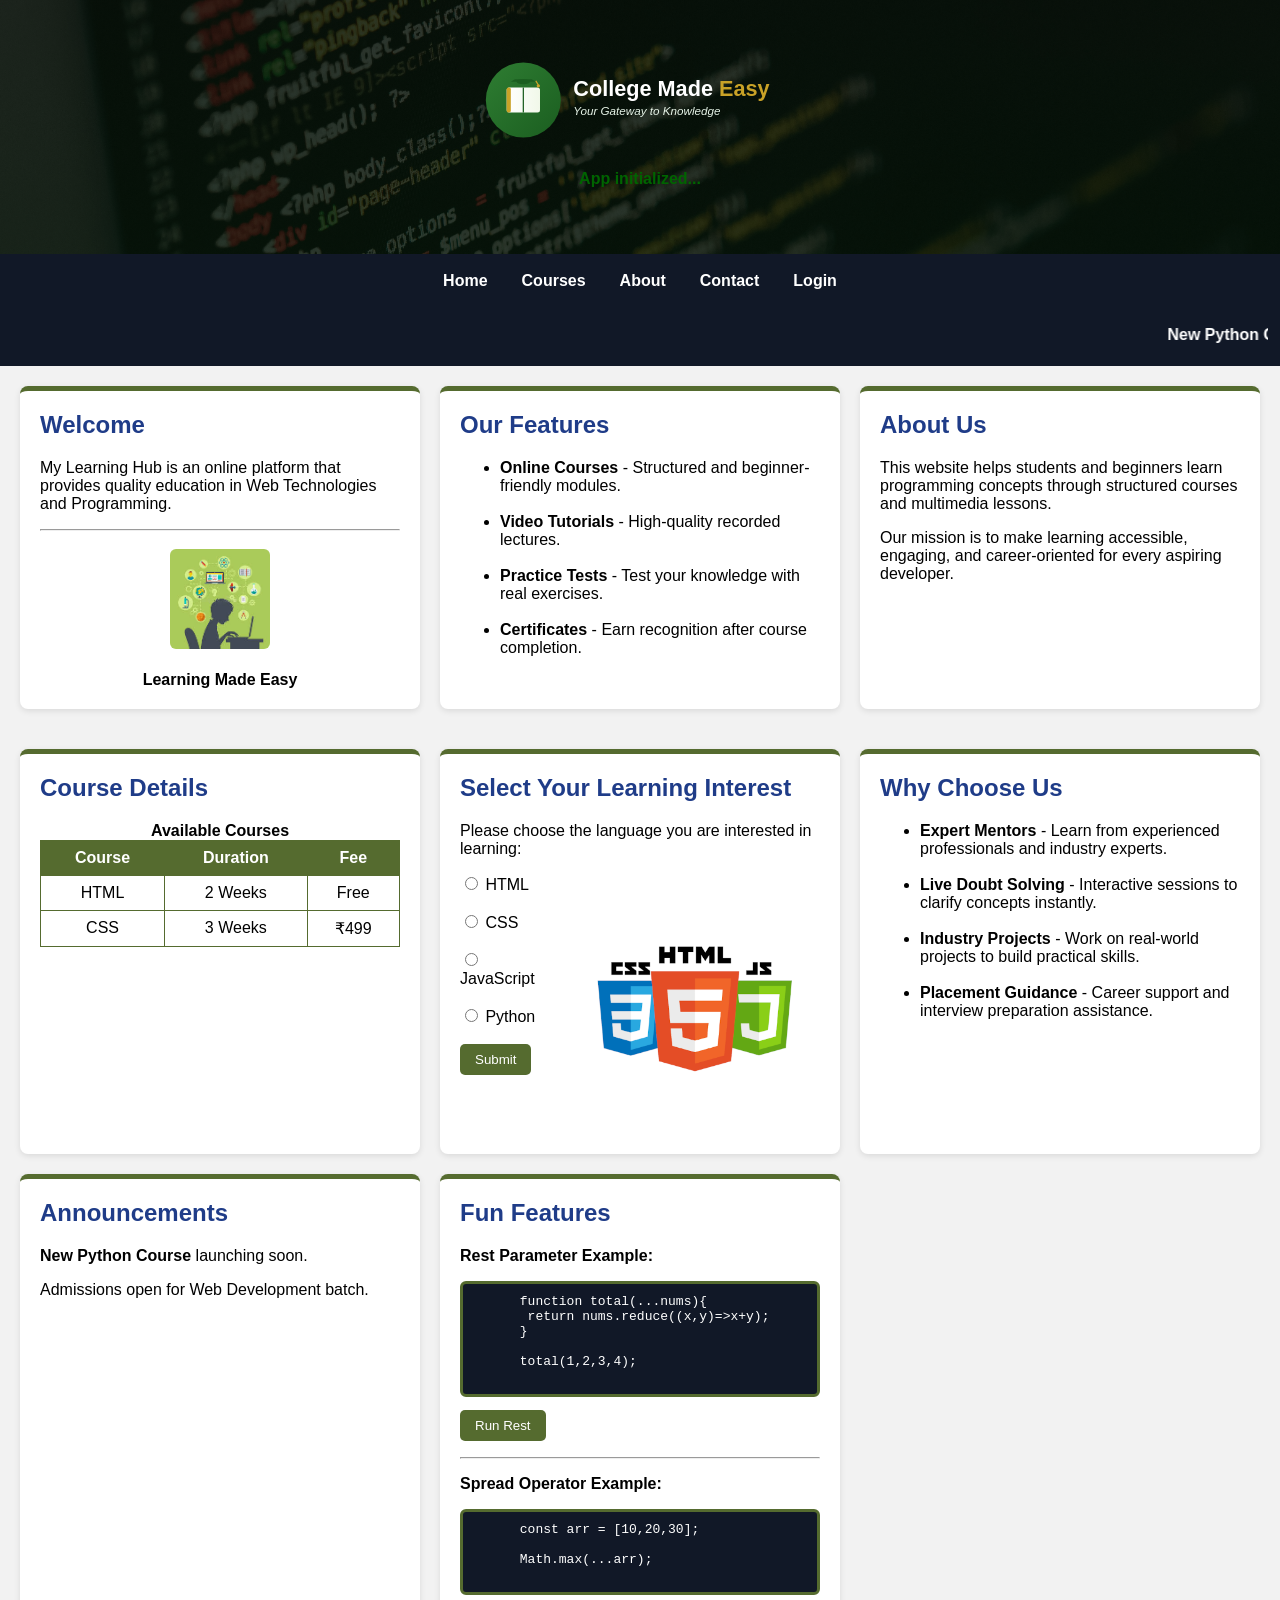
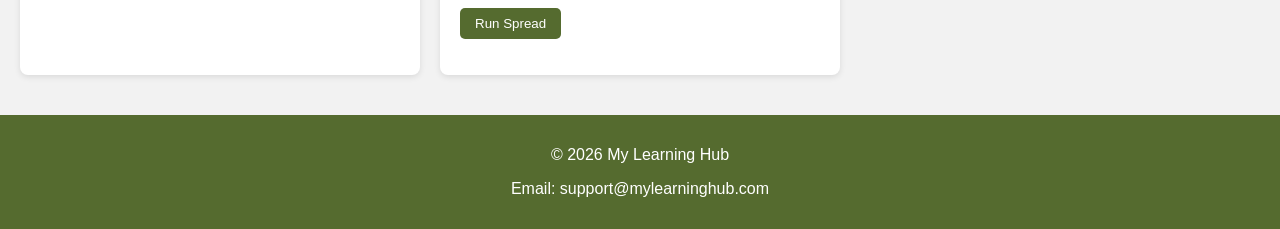
==== index.html @ 448ef728 "Project till exp-6" ====
<!DOCTYPE html>
<html>
<head>

    <title>College Made Easy....</title>
    <link rel="stylesheet" href="style.css">
    
</head>

<body>

<header>
    <svg class="logo-svg" width="350" height="100" viewBox="0 0 400 120">
        <defs>
            <linearGradient id="grad" x1="0%" y1="0%" x2="100%" y2="100%">
                <stop offset="0%" stop-color="#2E7D32" />
                <stop offset="100%" stop-color="#1B5E20" />
            </linearGradient>
    
            <linearGradient id="bookGrad" x1="0%" y1="0%" x2="100%" y2="0%">
                <stop offset="0%" stop-color="#FFFFFF" />
                <stop offset="100%" stop-color="#F1F8E9" />
            </linearGradient>
        </defs>
    
        <circle cx="60" cy="60" r="45" fill="url(#grad)" />
    
        <g>
            <rect x="40" y="45" width="40" height="30" fill="url(#bookGrad)" rx="3" />
            <line x1="60" y1="45" x2="60" y2="75" stroke="#1B5E20" stroke-width="1.5" />
            <rect x="40" y="45" width="5" height="30" fill="#C9A227" rx="2" />
        </g>
    
        <g>
            <polygon points="50,35 70,35 75,38 45,38" fill="#1B5E20" />
            <ellipse cx="60" cy="38" rx="8" ry="3" fill="#1B5E20" />
            <line x1="75" y1="37" x2="78" y2="42" stroke="#C9A227" stroke-width="1.5" />
            <circle cx="78" cy="43" r="2" fill="#C9A227" />
        </g>
    
        <text x="120" y="55" font-size="26" font-weight="bold" fill="white">
            College Made 
            <tspan fill="#C9A227">Easy</tspan>
        </text>
    
        <text x="120" y="78" font-size="14" fill="#E8F5E9" font-style="italic">
            Your Gateway to Knowledge
        </text>
    </svg>
    <p class="iife" id="appStatus"></p>
    
    
</header>

<nav>
    <a href="#">Home</a>
    <a href="#">Courses</a>
    <a href="#">About</a>
    <a href="contact.html" target="_blank">Contact</a>
    <a href="login.html" target="_blank">Login</a>
    <marquee behavior="scroll" direction="left" 
         style="background-color:#111827; color:white; padding: 10px; font-weight: bold ;">
    New Python Course launching soon! | Admissions Open for Web Development Batch | Free HTML Course Available Now
</marquee>
</nav>


<div class="row">

    <div class="box">
        <h2>Welcome</h2>
        <p>My Learning Hub is an online platform that provides quality education in Web Technologies and Programming.</p>
        <hr>
        <center>
            <img src="images.jpeg" alt="Learning Image">
            <br><br>
    
            <b>Learning Made Easy</b>
        </center>
        
    </div>

    <div class="box">
        <div class="text">
            <h2>Our Features</h2>
    
            <ul>
                <li><b>Online Courses</b> - Structured and beginner-friendly modules.</li>
                <br>
                <li><b>Video Tutorials</b> - High-quality recorded lectures.</li>
                <br>
                <li><b>Practice Tests</b> - Test your knowledge with real exercises.</li>
                <br>
                <li><b>Certificates</b> - Earn recognition after course completion.</li>
            </ul>
        </div>
    </div>
    
    <div class="box">
        <h2>About Us</h2>
        <p>This website helps students and beginners learn programming concepts through structured courses and multimedia lessons.</p>
        <p>
            Our mission is to make learning accessible, engaging, 
            and career-oriented for every aspiring developer.
        </p>
    </div>

</div>


<div class="row">

    <div class="box">
        <h2>Course Details</h2>

        <table>
            <caption><b>Available Courses</b></caption>
            <tr>
                <th>Course</th>
                <th>Duration</th>
                <th>Fee</th>
            </tr>
            <tr>
                <td>HTML</td>
                <td>2 Weeks</td>
                <td>Free</td>
            </tr>
            <tr>
                <td>CSS</td>
                <td>3 Weeks</td>
                <td>₹499</td>
            </tr>
        </table>
    </div>

    <div class="box">
        <h2>Select Your Learning Interest</h2>

        <p>Please choose the language you are interested in learning:</p>
        <img src="htmlcssjs.png" class="interest-image" alt="Web Development">

        <form>
            <input type="radio" name="language" value="HTML"> HTML <br><br>
            <input type="radio" name="language" value="CSS"> CSS <br><br>
            <input type="radio" name="language" value="JavaScript"> JavaScript <br><br>
            <input type="radio" name="language" value="Python"> Python <br><br>

            <input type="submit" value="Submit">
        </form>
       
    </div>

    <div class="box">
        <h2>Why Choose Us</h2>
    
        <ul>
            <li><b>Expert Mentors</b> - Learn from experienced professionals and industry experts.</li>
            <br>
            <li><b>Live Doubt Solving</b> - Interactive sessions to clarify concepts instantly.</li>
            <br>
            <li><b>Industry Projects</b> - Work on real-world projects to build practical skills.</li>
            <br>
            <li><b>Placement Guidance</b> - Career support and interview preparation assistance.</li>
        </ul>
    </div>
    
    

    <div class="box">
        <h2>Announcements</h2>
        <p><b>New Python Course</b> launching soon.</p>
        <p>Admissions open for Web Development batch.</p>
    </div>
    <div class="box">
        <h2>Fun Features</h2>
      
        <p><b>Rest Parameter Example:</b></p>
      
        <pre style="background:#111827;color:white;padding:10px;border-radius:6px;border: 3px solid darkolivegreen;">
      function total(...nums){
       return nums.reduce((x,y)=>x+y);
      }
      
      total(1,2,3,4);
        </pre>
      
        <button class="rest" onclick="restDemo()">Run Rest</button>
        <p id="out8"></p>
      
        <hr>
      
        <p><b>Spread Operator Example:</b></p>
      
        <pre style="background:#111827;color:white;padding:10px;border-radius:6px;border: 3px solid darkolivegreen;">
      const arr = [10,20,30];
      
      Math.max(...arr);
        </pre>
      
        <button class="spread" onclick="spreadDemo()">Run Spread</button>
        <p id="out9"></p>
      
      </div>



</div>


<footer>
    <p>© 2026 My Learning Hub</p>
    <p>Email: support@mylearninghub.com</p>
</footer>
<script>
 (function(){
 document.getElementById("appStatus").innerText = "App initialized...";
})();
function total(...nums){
 return nums.reduce((x,y)=>x+y);
}

function restDemo(){
 document.getElementById("out8").innerText =
  "Sum: " + total(1,2,3,4);
}
function spreadDemo(){
 const arr = [10,20,30];
 document.getElementById("out9").innerText =
  "Max: " + Math.max(...arr);
}
</script>
</body>
</html>
---- style.css ----
body {
  font-family: Arial, sans-serif;
  margin: 0;
  background-color: #f2f2f2;
}

h1, h2 {
  margin-top: 0;
}
header {
  position: relative;
  padding: 50px 20px;
  color: white;
  text-align: center;

  background: linear-gradient(
      rgba(1, 11, 1, 0.8),
      rgba(0, 14, 1, 0.8)
  ),
  url("banner.jpeg");

  background-size: cover;
  background-position: center;
}
nav {
  background-color: #111827;
  padding: 12px;
  display: flex;
  justify-content: center;
  flex-wrap: wrap;
  gap: 10px;
}
nav a {
  color: white;
  text-decoration: none;
  font-weight: bold;
  padding: 6px 12px;
  border-radius: 4px;
  transition: 0.3s;
}
nav a:hover {
  background-color: darkgreen;
}
marquee {
  width: 100%;
  background-color: #111827;
  color: white;
  padding: 10px;
  font-weight: bold;
  margin-top: 10px;
}
.row {
  display: grid;
  grid-template-columns: repeat(3, 1fr);
  gap: 20px;
  padding: 20px;
}
.box {
  background-color: white;
  padding: 20px;
  border-radius: 8px;
  border-top: 5px solid darkolivegreen;
  box-shadow: 0 2px 6px rgba(0,0,0,0.1);
  transition: 0.3s;
}
.box:hover {
  transform: translateY(-5px);
  box-shadow: 0 6px 12px rgba(0,0,0,0.2);
}
.box h2 {
  color: #1f3c88;
}
.text {
  width: 100%;
}
img {
  width: 100px;
  height: 100px;
  margin-top: 10px;
  border-radius: 6px;
  transition: 0.3s;
}
img:hover {
  transform: scale(1.1);
}
.interest-image {
  width: 250px;  
  height: auto;
  float:right;
  margin-left: 20px;
}
table {
  width: 100%;
  border-collapse: collapse;
  margin-top: 10px;
}
th, td {
  border: 1px solid darkolivegreen;
  padding: 8px;
  text-align: center;
}

th {
  background-color: darkolivegreen;
  color: white;
}

input[type="submit"] {
  background-color: darkolivegreen;
  color: white;
  border: none;
  padding: 8px 15px;
  border-radius: 5px;
  cursor: pointer;
}

input[type="submit"]:hover {
  background-color: darkgreen;
}

video, audio {
  width: 100%;
}

footer {
  background-color: darkolivegreen;
  color: white;
  text-align: center;
  padding: 15px;
  margin-top: 20px;
}

.iife{
  color: darkgreen;
  font-weight: bold;

}
.rest{
  background-color: darkolivegreen;
  color: white;
  border: none;
  padding: 8px 15px;
  border-radius: 5px;
  cursor: pointer;
}
.spread{
  background-color: darkolivegreen;
  color: white;
  border: none;
  padding: 8px 15px;
  border-radius: 5px;
  cursor: pointer;
}
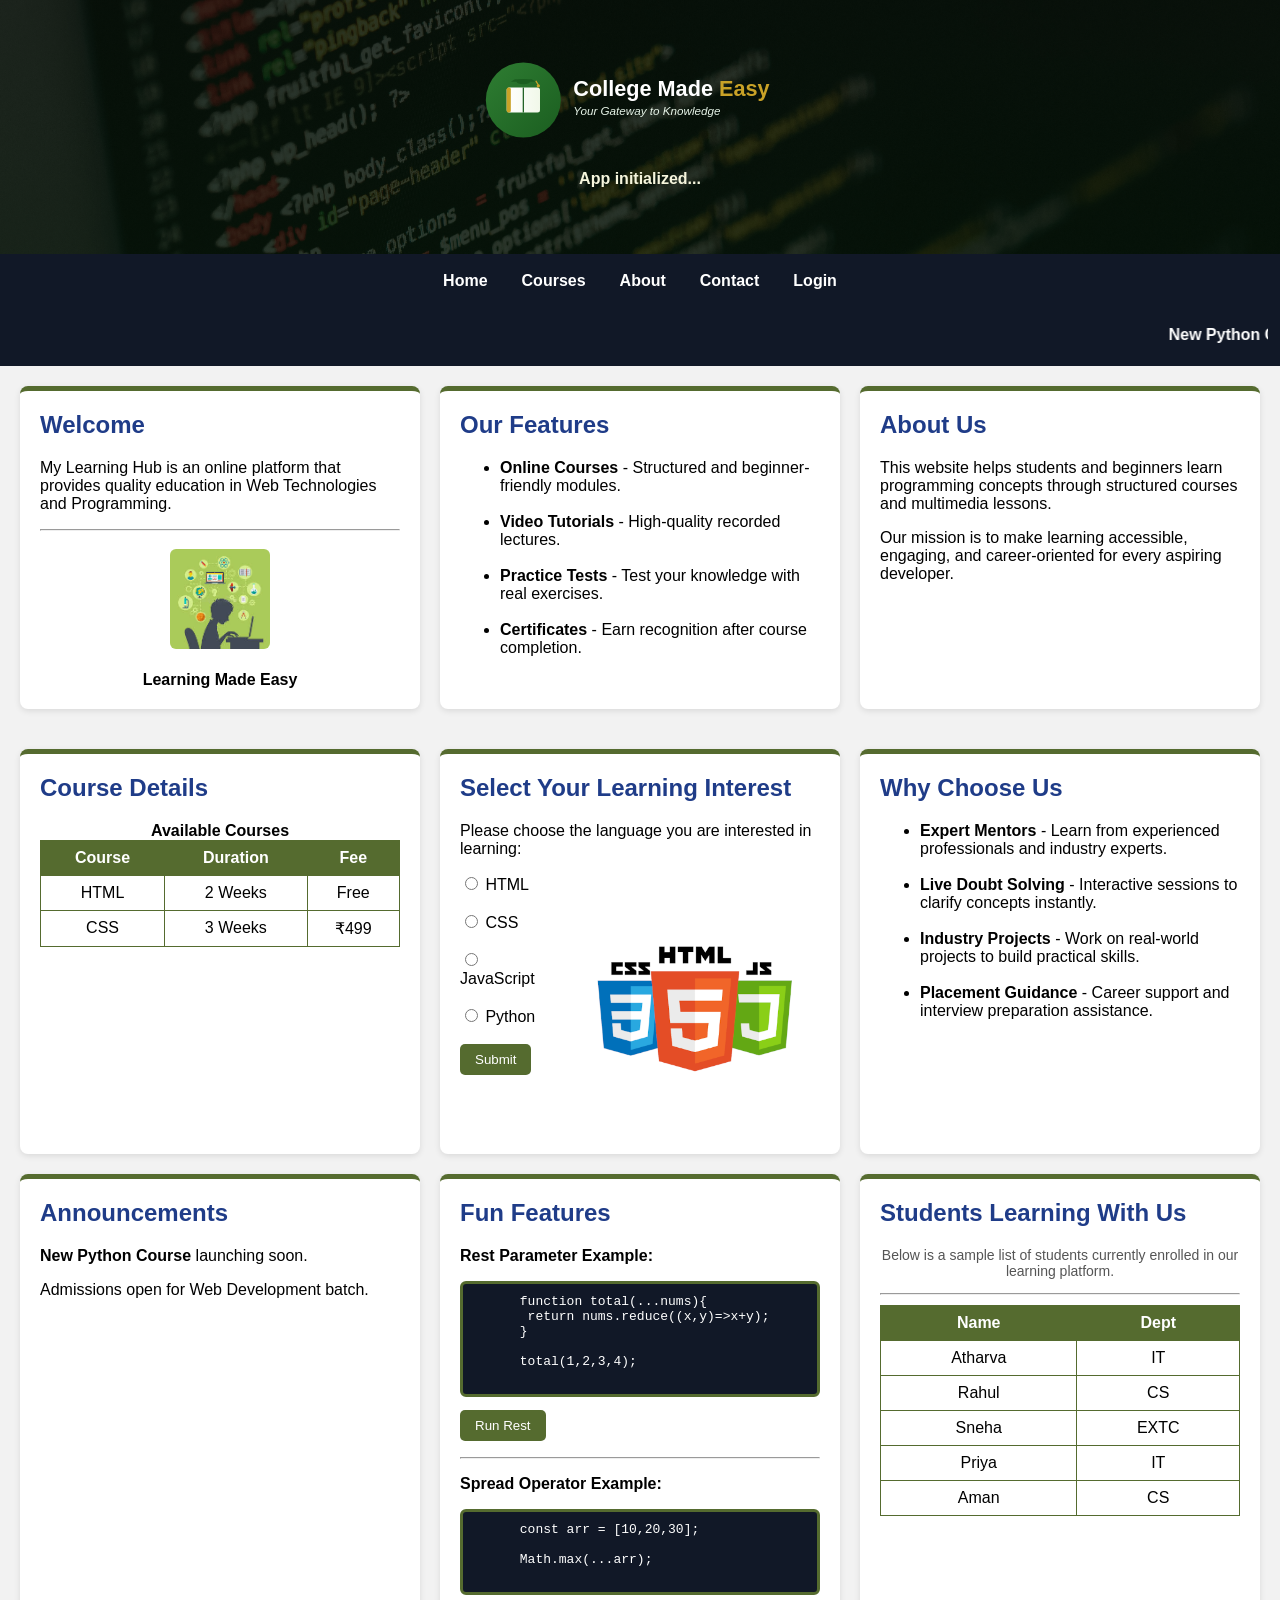
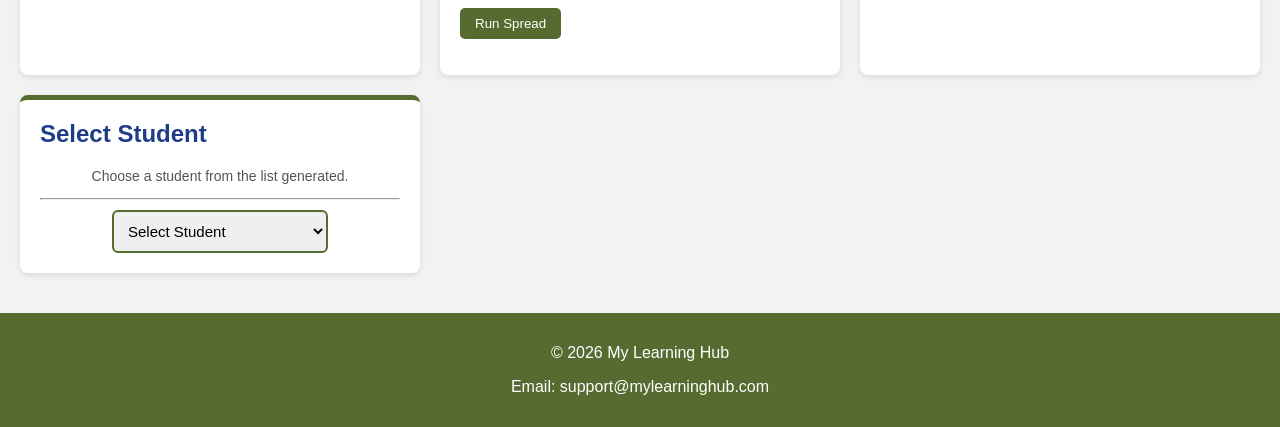
==== commit 85a676de: "Made courses page and completed the website" ====
--- a/index.html
+++ b/index.html
@@ -54,7 +54,7 @@
 
 <nav>
     <a href="#">Home</a>
-    <a href="#">Courses</a>
+    <a href="cources.html" target="_blank">Courses</a>
     <a href="#">About</a>
     <a href="contact.html" target="_blank">Contact</a>
     <a href="login.html" target="_blank">Login</a>
@@ -201,7 +201,26 @@
         <p id="out9"></p>
       
       </div>
-
+      <div class="box">
+        <h2 style="color:#1f3c88;">Students Learning With Us</h2>
+        
+        <p style="text-align:center; font-size:14px; color:#555;">
+            Below is a sample list of students currently enrolled in our learning platform.
+        </p>
+        <hr>
+        <div id="jsonTable"></div>
+    </div>
+    <div class="box">
+        <h2 style="color:#1f3c88;">Select Student</h2>
+        
+        <p style="text-align:center; font-size:14px; color:#555;">
+            Choose a student from the list generated.
+        </p>
+    
+        <hr>
+    
+        <div id="jsonDropdown"></div>
+    </div>
 
 
 </div>
@@ -228,6 +247,51 @@
  document.getElementById("out9").innerText =
   "Max: " + Math.max(...arr);
 }
+let params = new URLSearchParams(window.location.search);
+let data = params.get("data");
+
+if(data){
+    let obj = JSON.parse(decodeURIComponent(data));
+
+    document.getElementById("appStatus").innerText =
+        "Welcome " + obj.email;
+}
+const xmlhttp = new XMLHttpRequest();
+
+xmlhttp.onload = function() {
+    let myObj = JSON.parse(this.responseText);
+
+    let text = "<table border='1'><tr><th>Name</th><th>Dept</th></tr>";
+
+    for (let i = 0; i < myObj.length; i++) {
+        text += "<tr><td>" + myObj[i].name + "</td><td>" + myObj[i].dept + "</td></tr>";
+    }
+
+    text += "</table>";
+
+    document.getElementById("jsonTable").innerHTML = text;
+};
+
+xmlhttp.open("GET", "students.json", true);
+xmlhttp.send();
+const xmlhttp2 = new XMLHttpRequest();
+
+xmlhttp2.onload = function() {
+    let data = JSON.parse(this.responseText);
+
+    let select = "<select><option disabled selected>Select Student</option>";
+
+    for (let i = 0; i < data.length; i++) {
+        select += "<option>" + data[i].name + "</option>";
+    }
+
+    select += "</select>";
+
+    document.getElementById("jsonDropdown").innerHTML = select;
+};
+
+xmlhttp2.open("GET", "students.json", true);
+xmlhttp2.send();
 </script>
 </body>
 </html>
--- a/style.css
+++ b/style.css
@@ -132,7 +132,7 @@
 }
 
 .iife{
-  color: darkgreen;
+  color: beige;
   font-weight: bold;
 
 }
@@ -151,4 +151,23 @@
   padding: 8px 15px;
   border-radius: 5px;
   cursor: pointer;
+}
+
+#jsonDropdown {
+  text-align: center;
+  margin-top: 10px;
+}
+#jsonDropdown select {
+  width: 60%;
+  padding: 10px;
+  border-radius: 6px;
+  border: 2px solid darkolivegreen;
+  font-size: 15px;
+  outline: none;
+  cursor: pointer;
+}
+#jsonDropdown select:hover,
+#jsonDropdown select:focus {
+  border-color: green;
+  box-shadow: 0 0 5px rgba(0,128,0,0.3);
 }
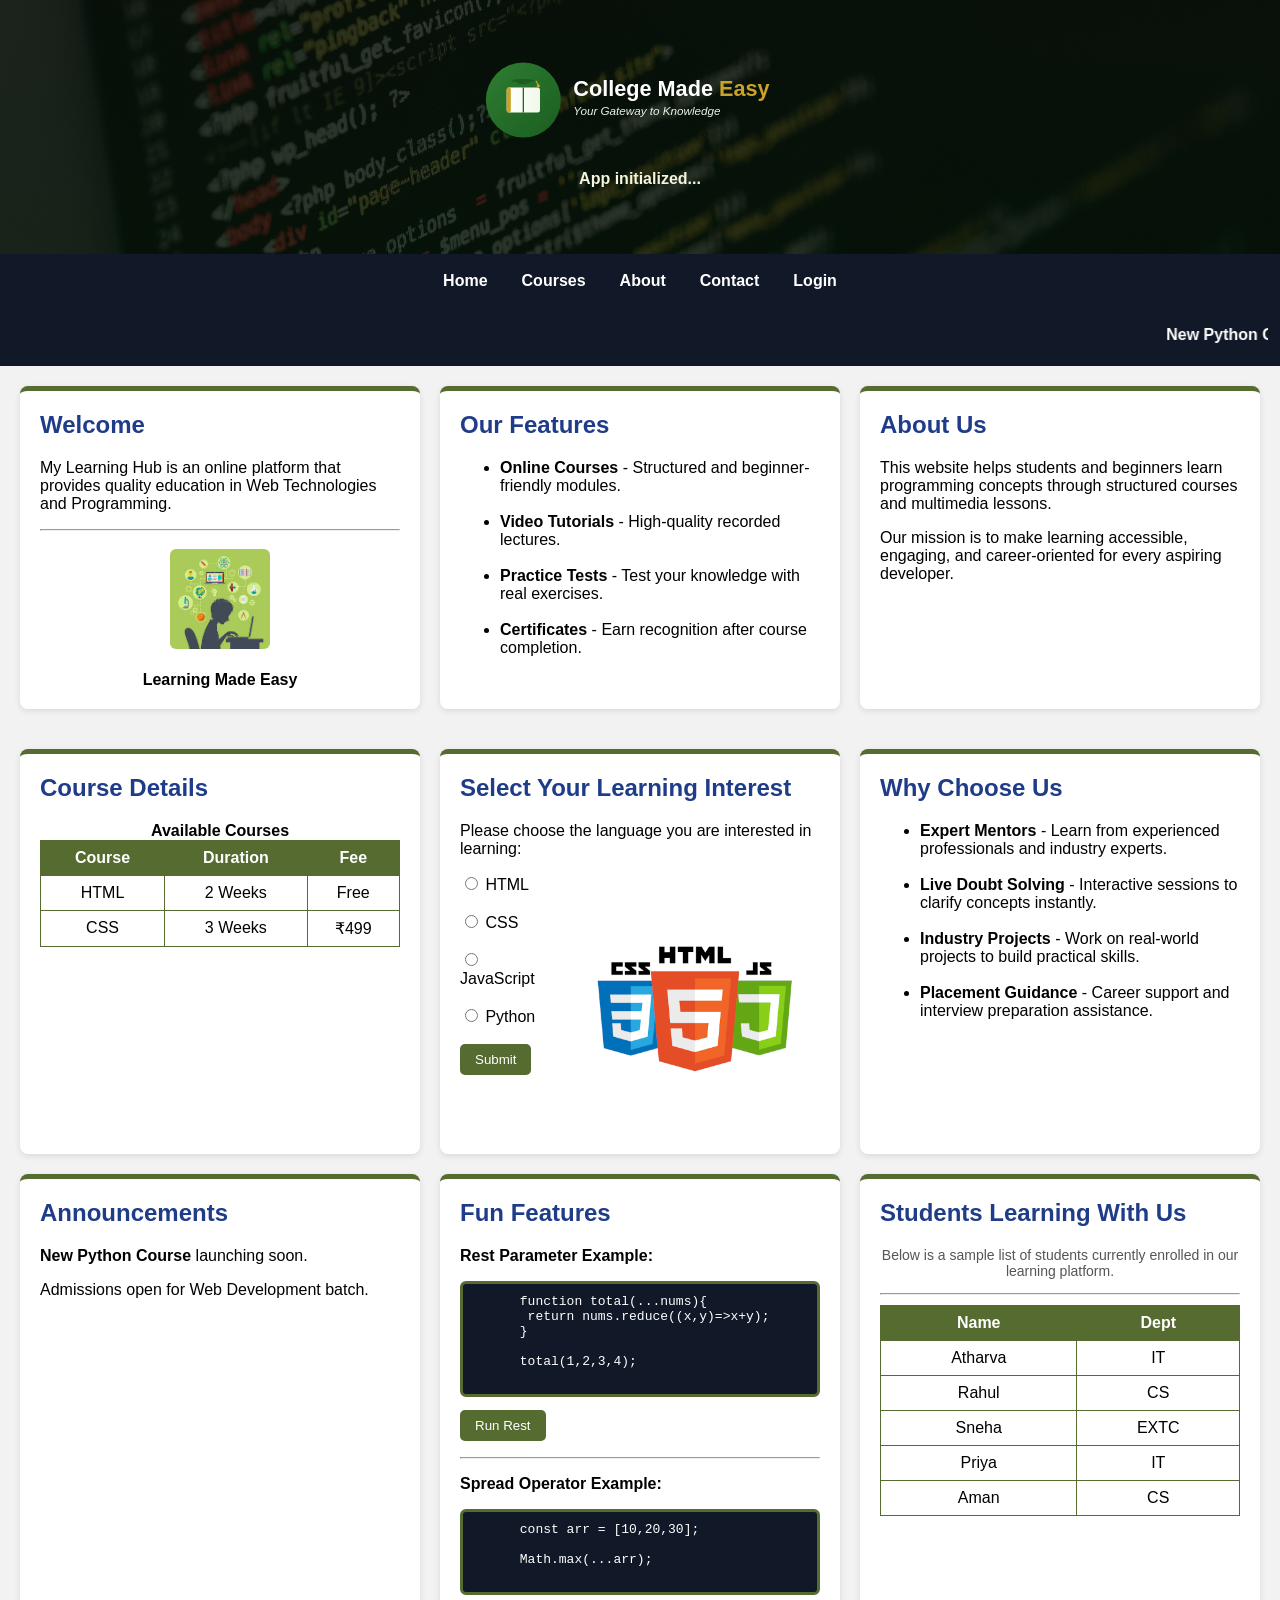
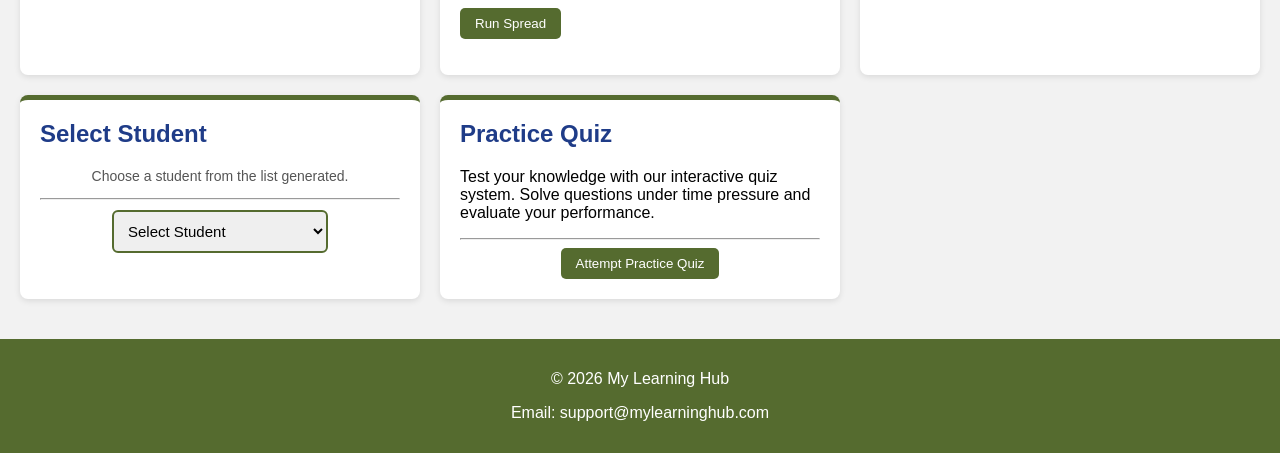
==== commit 4855bbcb: "Added Practice Quiz integration" ====
--- a/index.html
+++ b/index.html
@@ -55,7 +55,7 @@
 <nav>
     <a href="#">Home</a>
     <a href="cources.html" target="_blank">Courses</a>
-    <a href="#">About</a>
+    <a href="about.html">About</a>
     <a href="contact.html" target="_blank">Contact</a>
     <a href="login.html" target="_blank">Login</a>
     <marquee behavior="scroll" direction="left" 
@@ -221,6 +221,24 @@
     
         <div id="jsonDropdown"></div>
     </div>
+    <div class="box">
+        <h2>Practice Quiz</h2>
+    
+        <p>
+            Test your knowledge with our interactive quiz system.
+            Solve questions under time pressure and evaluate your performance.
+        </p>
+    
+        <hr>
+    
+        <center>
+            <a href="https://react-mini-project-two.vercel.app/" target="_blank">
+                <button class="rest">
+                    Attempt Practice Quiz
+                </button>
+            </a>
+        </center>
+    </div>
 
 
 </div>
--- a/style.css
+++ b/style.css
@@ -170,4 +170,7 @@
 #jsonDropdown select:focus {
   border-color: green;
   box-shadow: 0 0 5px rgba(0,128,0,0.3);
+}
+button:hover{
+  background-color: darkgreen;
 }
